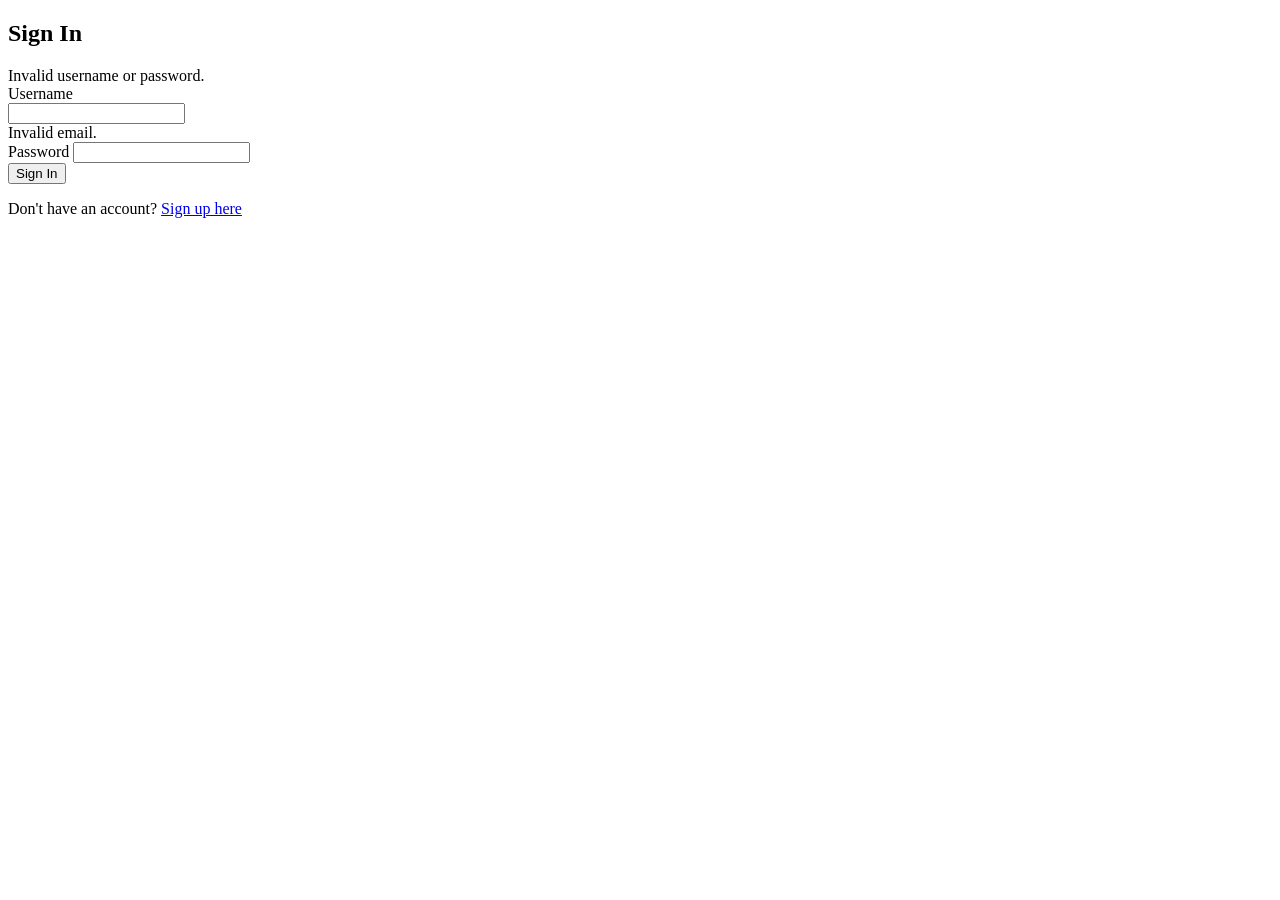
==== src/main/webapp/WEB-INF/views/auth/sign-in.html @ a69f5a5d "feat: add html pages, alter session table and model" ====
<!DOCTYPE html>
<html lang="en">
<head>
    <meta charset="UTF-8">
    <title>Weather Viewer – Sign In</title>
    <link rel="stylesheet" th:href="@{/resources/css/bootstrap.css}">
    <link rel="stylesheet" th:href="@{/resources/css/style.css}">
</head>
<body>

<div class="container">
    <div class="row justify-content-center">
        <div class="col-6">
            <div class="weather-logo"></div>
        </div>
    </div>

    <h2 class="text-center mb-5">Sign In</h2>

    <div class="row justify-content-center">
        <div class="col-12 col-lg-4 col-md-6 col-sm-12">
            <div class="alert alert-danger" role="alert">
                Invalid username or password.
            </div>
        </div>
    </div>

    <div class="row justify-content-center">
        <div class="col-12 col-lg-4 col-md-6 col-sm-12">
            <form action="#" class="mt-4">
                <div class="mb-3">
                    <label for="username" class="form-label">Username</label>

                    <div class="input-group has-validation">
                        <input type="text" class="form-control is-invalid" id="username" name="username" required
                               value=""/>
                        <div class="invalid-feedback">
                            Invalid email.
                        </div>
                    </div>
                </div>
                <div class="mb-3">
                    <label for="password" class="form-label">Password</label>
                    <input type="password" class="form-control" id="password" name="password" required value=""/>
                </div>

                <input type="hidden" name="redirect_to" value="http://localhost/"/>

                <button type="submit" class="btn btn-primary w-100 mt-3">Sign In</button>
                <p class="mt-2 text-center">Don't have an account? <a href="#">Sign up here</a></p>
            </form>
        </div>
    </div>
</div>

</body>
</html>
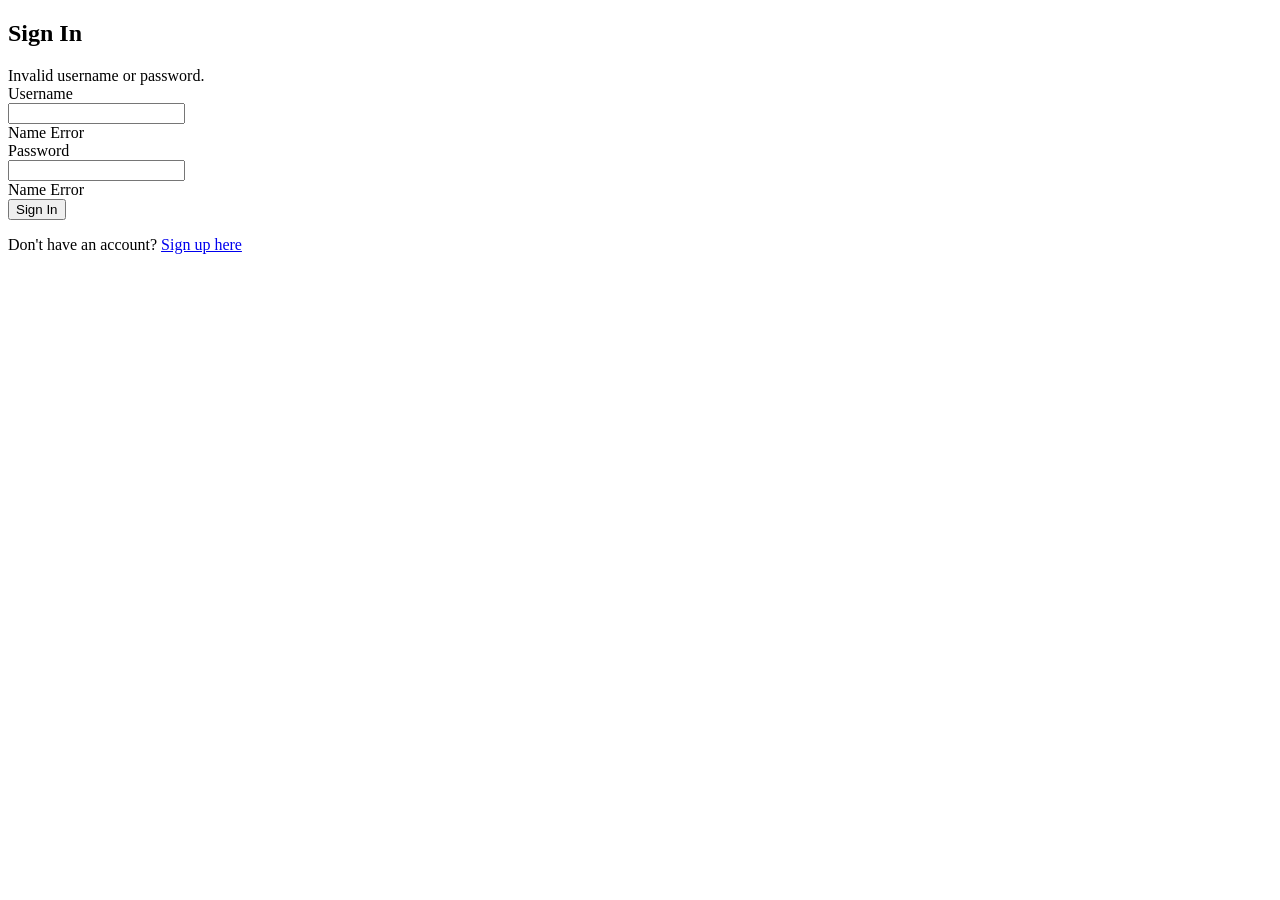
==== commit 1def975c: "feat: add validation for AuthForm, create AuthFormDTO, adjust SpringConfig" ====
--- a/src/main/webapp/WEB-INF/views/auth/sign-in.html
+++ b/src/main/webapp/WEB-INF/views/auth/sign-in.html
@@ -27,21 +27,27 @@
 
     <div class="row justify-content-center">
         <div class="col-12 col-lg-4 col-md-6 col-sm-12">
-            <form action="#" class="mt-4">
+            <form th:method="POST" th:action="@{/auth/login}" th:object="${authForm}" class="mt-4">
                 <div class="mb-3">
-                    <label for="username" class="form-label">Username</label>
+                    <label for="login" class="form-label">Username</label>
 
                     <div class="input-group has-validation">
-                        <input type="text" class="form-control is-invalid" id="username" name="username" required
+                        <input type="text" class="form-control is-invalid" id="login" name="login" required
                                value=""/>
-                        <div class="invalid-feedback">
-                            Invalid email.
+                        <div class="invalid-feedback" th:if="${#fields.hasErrors('login')}" th:errors="*{login}">Name
+                            Error
                         </div>
                     </div>
                 </div>
                 <div class="mb-3">
                     <label for="password" class="form-label">Password</label>
-                    <input type="password" class="form-control" id="password" name="password" required value=""/>
+
+                    <div class="input-group has-validation">
+                        <input type="password" class="form-control" id="password" name="password" required value=""/>
+                        <div class="invalid-feedback" th:if="${#fields.hasErrors('password')}" th:errors="*{password}">
+                            Name Error
+                        </div>
+                    </div>
                 </div>
 
                 <input type="hidden" name="redirect_to" value="http://localhost/"/>
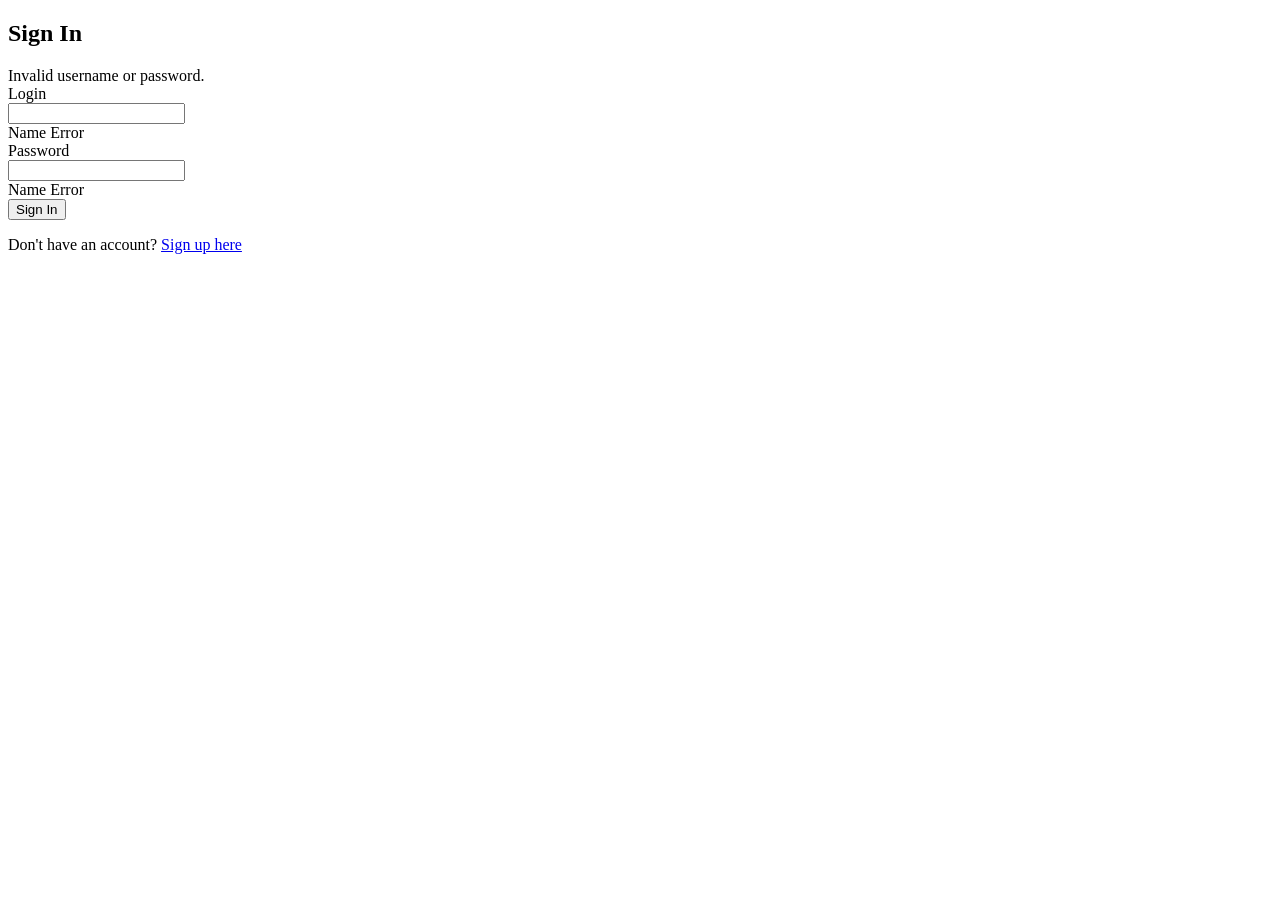
==== commit e3ac1dcc: "fix: fix validation in login page" ====
--- a/src/main/webapp/WEB-INF/views/auth/sign-in.html
+++ b/src/main/webapp/WEB-INF/views/auth/sign-in.html
@@ -29,11 +29,10 @@
         <div class="col-12 col-lg-4 col-md-6 col-sm-12">
             <form th:method="POST" th:action="@{/auth/login}" th:object="${authForm}" class="mt-4">
                 <div class="mb-3">
-                    <label for="login" class="form-label">Username</label>
-
+                    <label for="login" class="form-label">Login</label>
                     <div class="input-group has-validation">
-                        <input type="text" class="form-control is-invalid" id="login" name="login" required
-                               value=""/>
+                        <input type="text" th:class="'form-control '+${#fields.hasErrors('login') ? 'is-invalid' : ''}"
+                               id="login" name="login" th:field="*{login}" required value=""/>
                         <div class="invalid-feedback" th:if="${#fields.hasErrors('login')}" th:errors="*{login}">Name
                             Error
                         </div>
@@ -43,7 +42,9 @@
                     <label for="password" class="form-label">Password</label>
 
                     <div class="input-group has-validation">
-                        <input type="password" class="form-control" id="password" name="password" required value=""/>
+                        <input type="password"
+                               th:class="'form-control '+${#fields.hasErrors('password') ? 'is-invalid' : ''}"
+                               name="password" id="password" th:field="*{password}" required value=""/>
                         <div class="invalid-feedback" th:if="${#fields.hasErrors('password')}" th:errors="*{password}">
                             Name Error
                         </div>
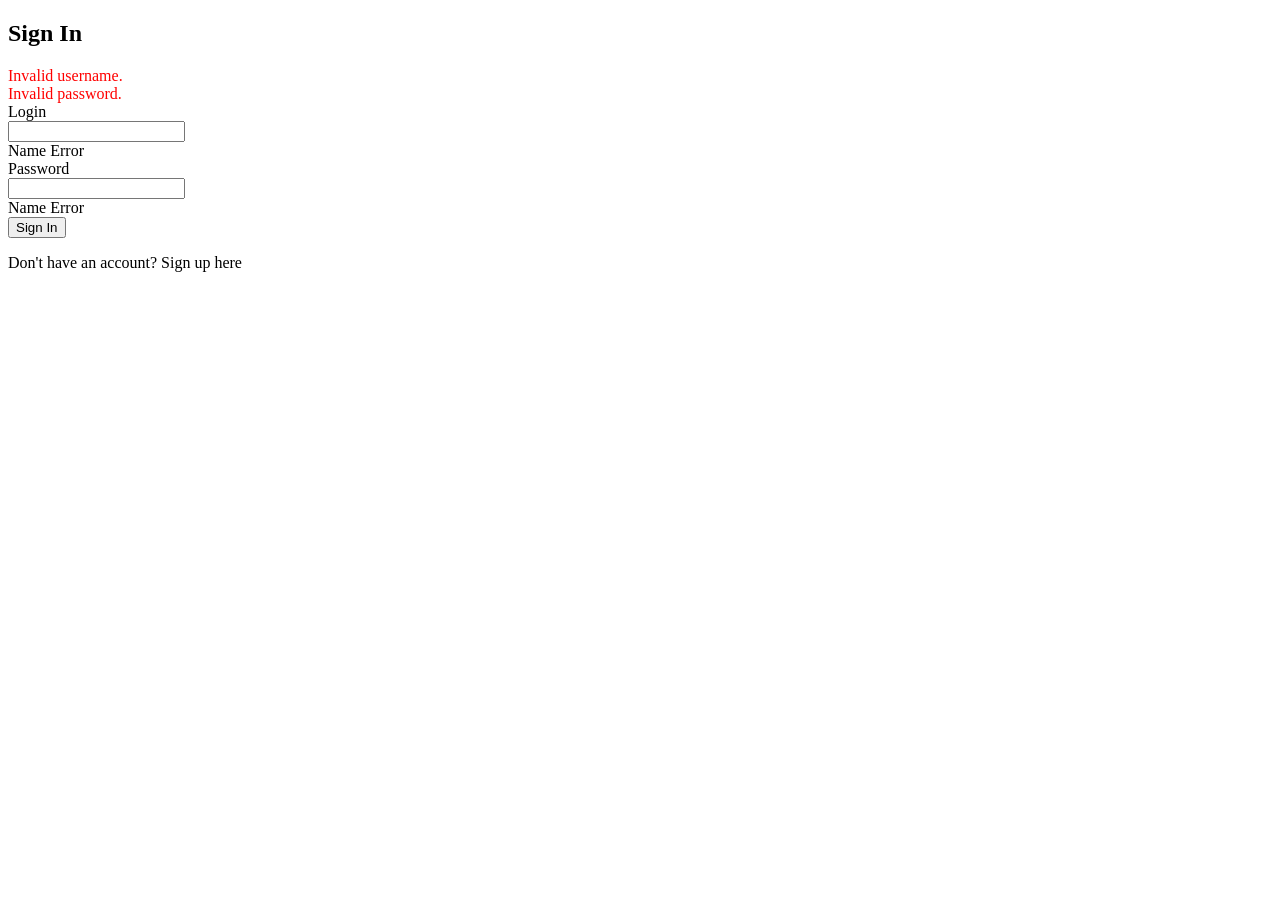
==== commit 1e713f4c: "feat: add registration functionality, some fixes" ====
--- a/src/main/webapp/WEB-INF/views/auth/sign-in.html
+++ b/src/main/webapp/WEB-INF/views/auth/sign-in.html
@@ -17,10 +17,15 @@
 
     <h2 class="text-center mb-5">Sign In</h2>
 
-    <div class="row justify-content-center">
-        <div class="col-12 col-lg-4 col-md-6 col-sm-12">
-            <div class="alert alert-danger" role="alert">
-                Invalid username or password.
+    <div th:if="${userError != null || passwordError != null}" style="color: red;">
+        <div class="row justify-content-center">
+            <div class="col-12 col-lg-4 col-md-6 col-sm-12">
+                <div th:if="userError != null" class="alert alert-danger" role="alert">
+                    Invalid username.
+                </div>
+                <div th:unless="passwordError" class="alert alert-danger" role="alert">
+                    Invalid password.
+                </div>
             </div>
         </div>
     </div>
@@ -51,10 +56,9 @@
                     </div>
                 </div>
 
-                <input type="hidden" name="redirect_to" value="http://localhost/"/>
-
                 <button type="submit" class="btn btn-primary w-100 mt-3">Sign In</button>
-                <p class="mt-2 text-center">Don't have an account? <a href="#">Sign up here</a></p>
+                <p class="mt-2 text-center">Don't have an account? <a th:href="@{/auth/registration}">Sign up here</a>
+                </p>
             </form>
         </div>
     </div>
